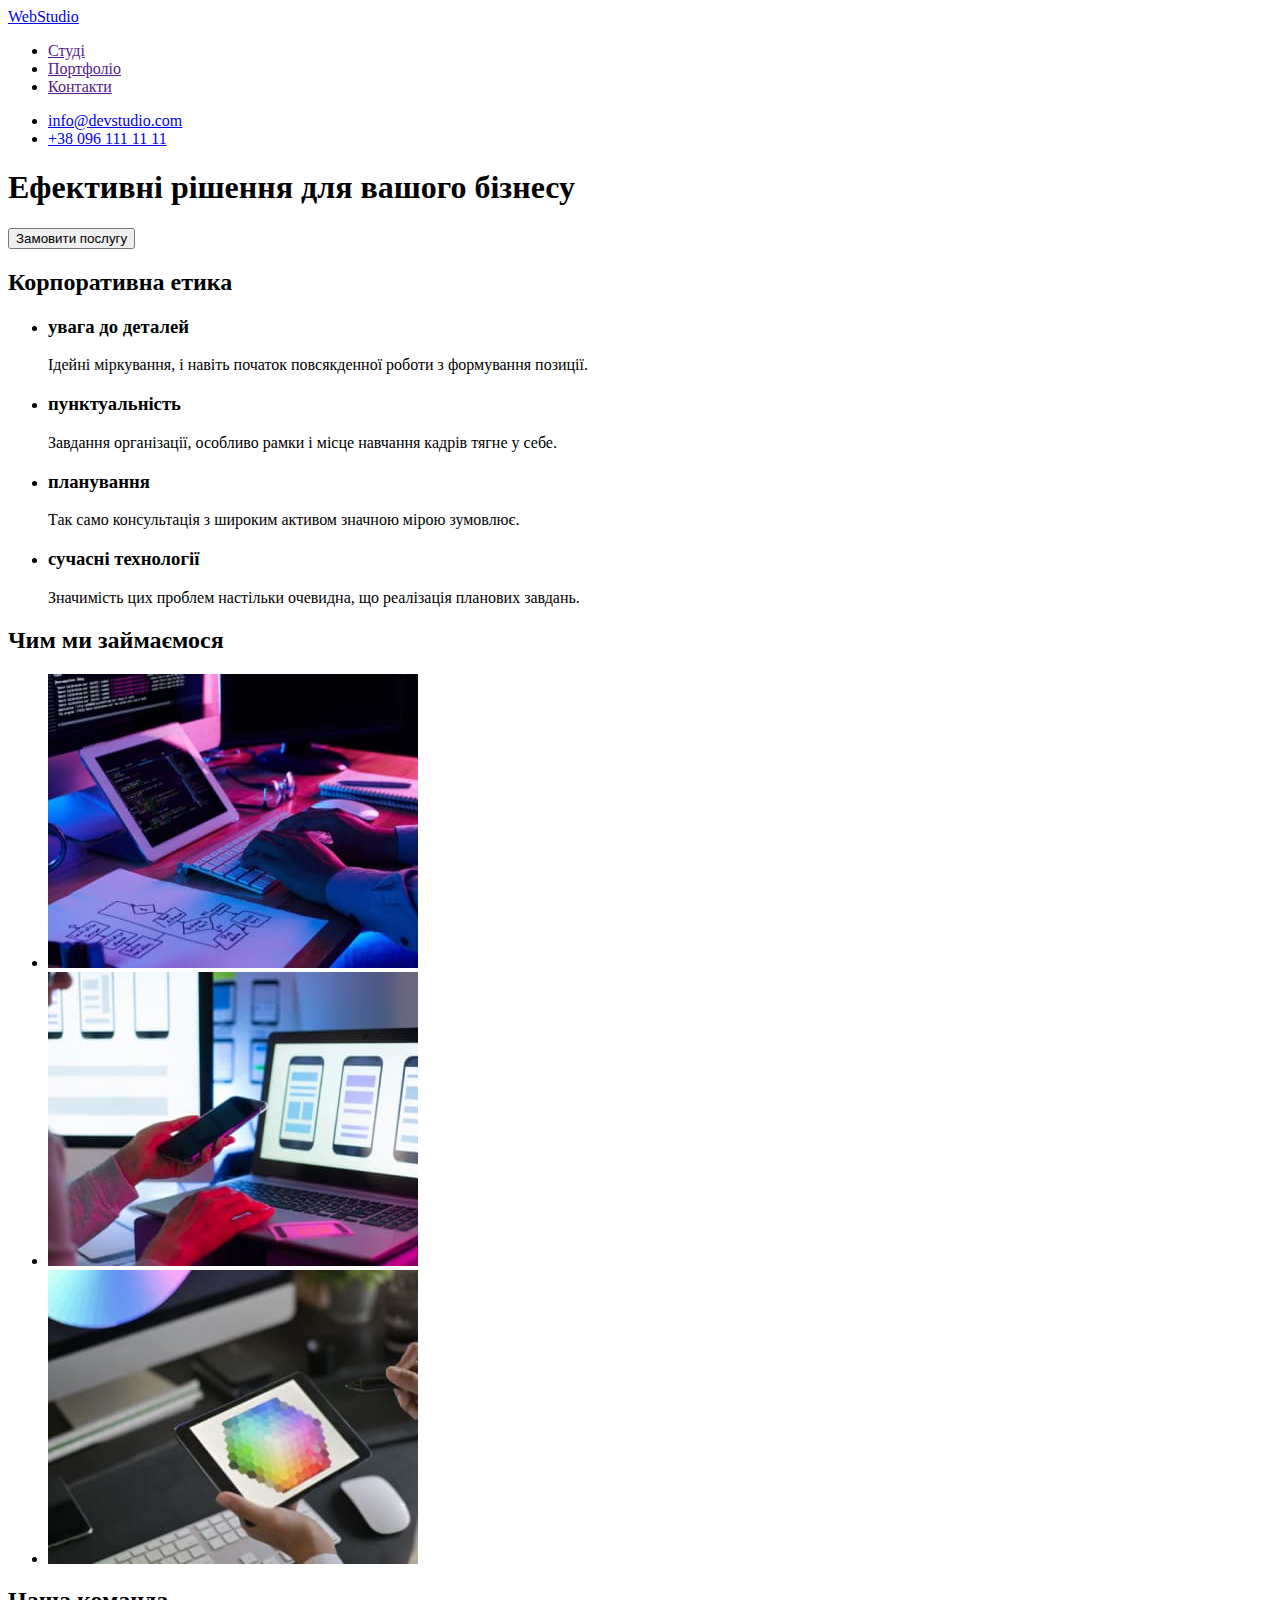
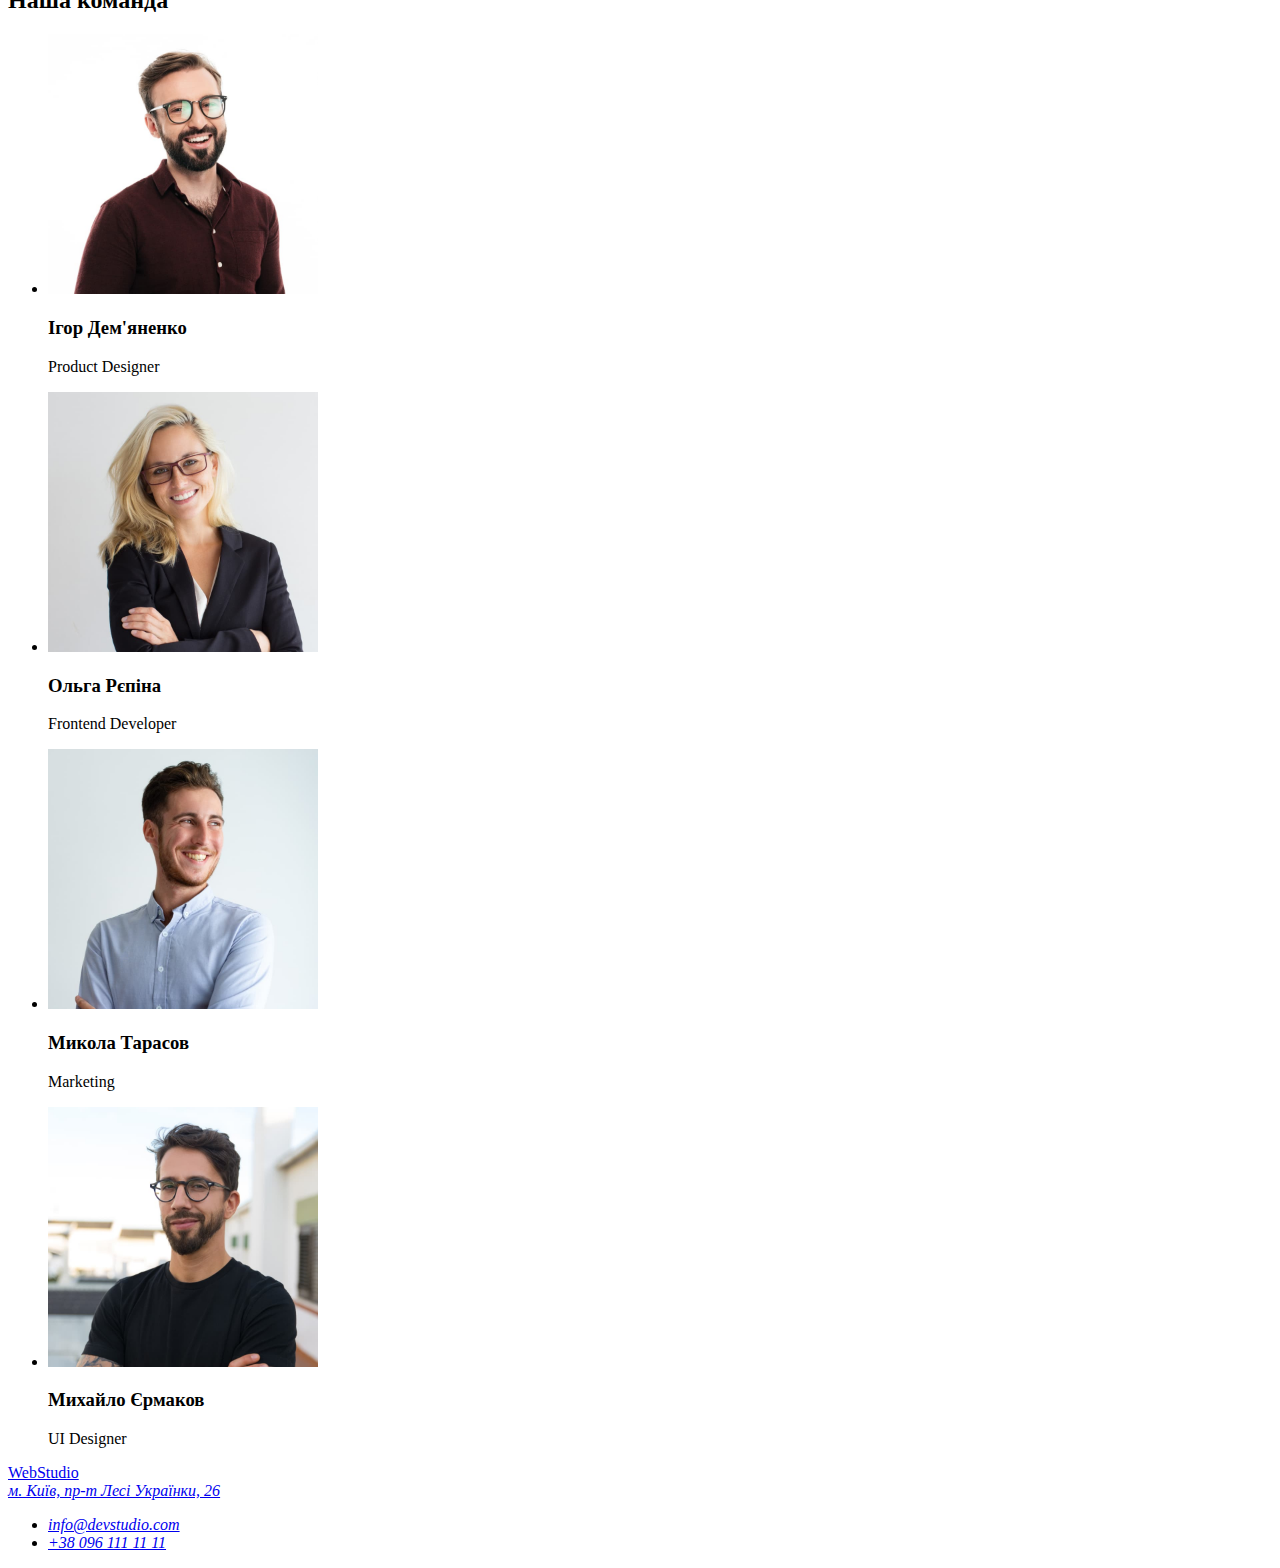
==== index.html @ 43e2fe20 "add css" ====
<!DOCTYPE html>
<html lang="uk">
<head>
    <meta charset="UTF-8">
    <meta http-equiv="X-UA-Compatible" content="IE=edge">
    <meta name="viewport" content="width=device-width, initial-scale=1.0">
    <title>WebStudio</title>
    <link rel="stylesheet" href="./css/styles.css">
</head>
<body>
    <header>
        <nav>
        <a href="/"><span class="accent">Web</span>Studio</a>
        <ul>
            <li><a href="">Студі</a></li>
            <li><a href="">Портфоліо</a></li>
            <li><a href="">Контакти</a></li>
        </ul>
        </nav>
        <ul>
           <li><a href="mailto:info@devstudio.com">info@devstudio.com</a></li>
           <li><a href="tel:+380961111111">+38 096 111 11 11</a></li> 
        </ul>
    </header>
    <main>
        <section>
            <h1>Ефективні рішення для вашого бізнесу</h1>
            <button type="button">Замовити послугу</button>
        </section>
        <section>
            <h2>Корпоративна етика</h2>
            <ul>
                <li>
                    <h3>увага до деталей</h3>
                    <p>Ідейні міркування, і навіть початок повсякденної роботи з формування позиції.</p>
                </li>
                <li>
                    <h3>пунктуальність</h3>
                    <p>Завдання організації, особливо рамки і місце навчання кадрів тягне у себе.</p>
                </li>
                <li>
                    <h3>планування</h3>
                    <p>Так само консультація з широким активом значною мірою зумовлює.</p>
                </li>
                <li>
                    <h3>сучасні технології</h3>
                    <p>Значимість цих проблем настільки очевидна, що реалізація планових завдань.</p>
                </li>
            </ul>
        </section>
        <section>
            <h2>Чим ми займаємося</h2>
            <ul>
                <li>
                    <img src="./images/section-1-img1.jpg" alt="Написання коду за столом" width="370" height="294"/>
                </li>
                <li>
                    <img src="./images/section-1-img2.jpg" alt="Створення мобільних додатків" width="370" height="294"/>
                </li>
                <li>
                    <img src="./images/section-1-img3.jpg" alt="Цифрова кольорова палітра" width="370" height="294"/>
                </li>
            </ul>
        </section>
        <section>
            <h2>Наша команда</h2>
            <ul>
                <li>
                    <img src="./images/productdesigner.jpg" alt="Дизайнер" width="270" height="260"/>
                    <h3>Ігор Дем'яненко</h3>
                    <p lang="en">Product Designer</p>
                </li>
                <li>
                    <img src="./images/frontenddeveloper.jpg" alt="Фронтенд розробник" width="270" height="260"/>
                    <h3>Ольга Рєпіна</h3>
                    <p lang="en">Frontend Developer</p>
                </li>
                <li>
                    <img src="./images/marketing.jpg" alt="Маркетолог" width="270" height="260"/>
                    <h3>Микола Тарасов</h3>
                    <p lang="en">Marketing</p>
                </li>
                <li>
                    <img src="./images/uidesigner.jpg" alt="UI дизайнер" width="270" height="260"/>
                    <h3>Михайло Єрмаков</h3>
                    <p lang="en">UI Designer</p>
                </li>
            </ul>
        </section>
    </main>
    <footer>
        <a href="/"><span class="accent">Web</span>Studio</a>
        <address>
            <a href="https://goo.gl/maps/p6rWdTMNFXtJnuZH9" target="_blank" rel="noopener noreferrer nofollow">м. Київ, пр-т Лесі Українки, 26</a>
            <ul>
                <li><a href="mailto:info@devstudio.com">info@devstudio.com</a></li>
                <li><a href="tel:+380961111111">+38 096 111 11 11</a></li>
            </ul>
        </address>
        

    </footer>

</body>
</html>
---- css/styles.css ----
body{
    
}
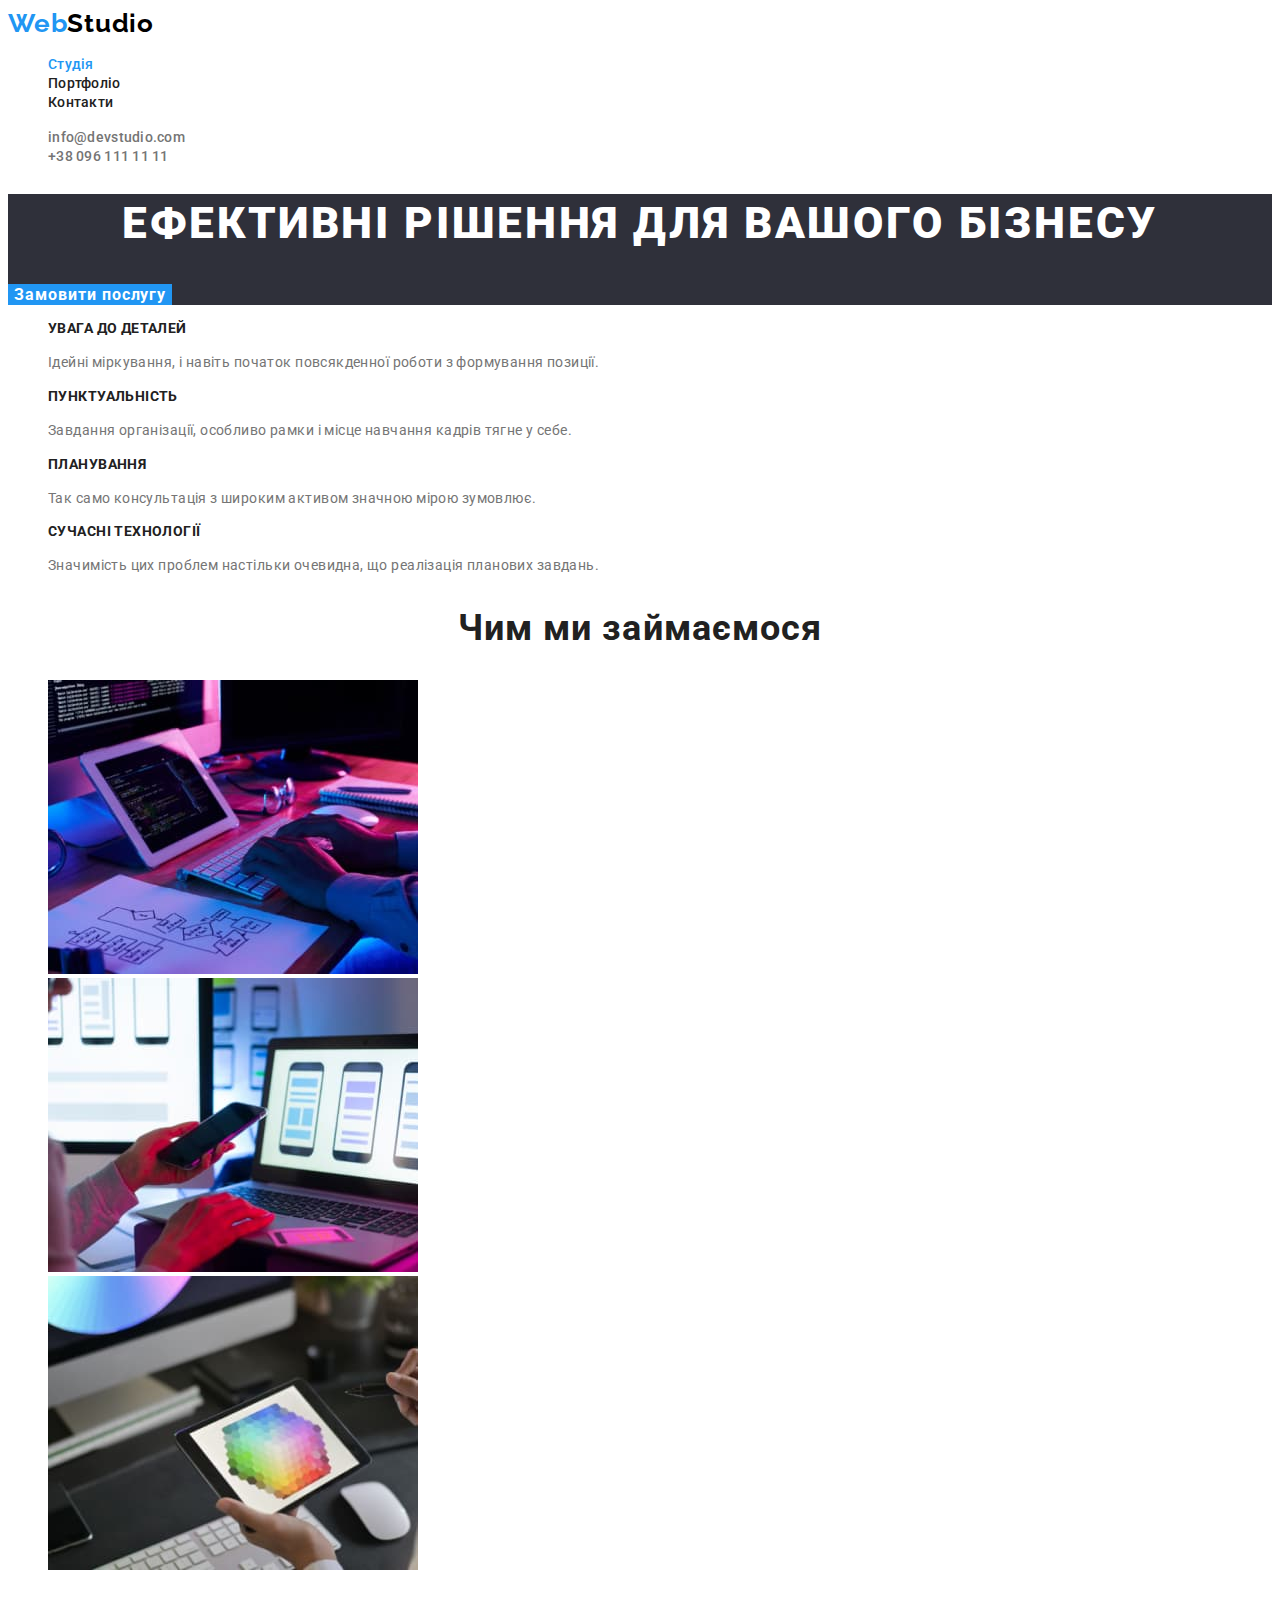
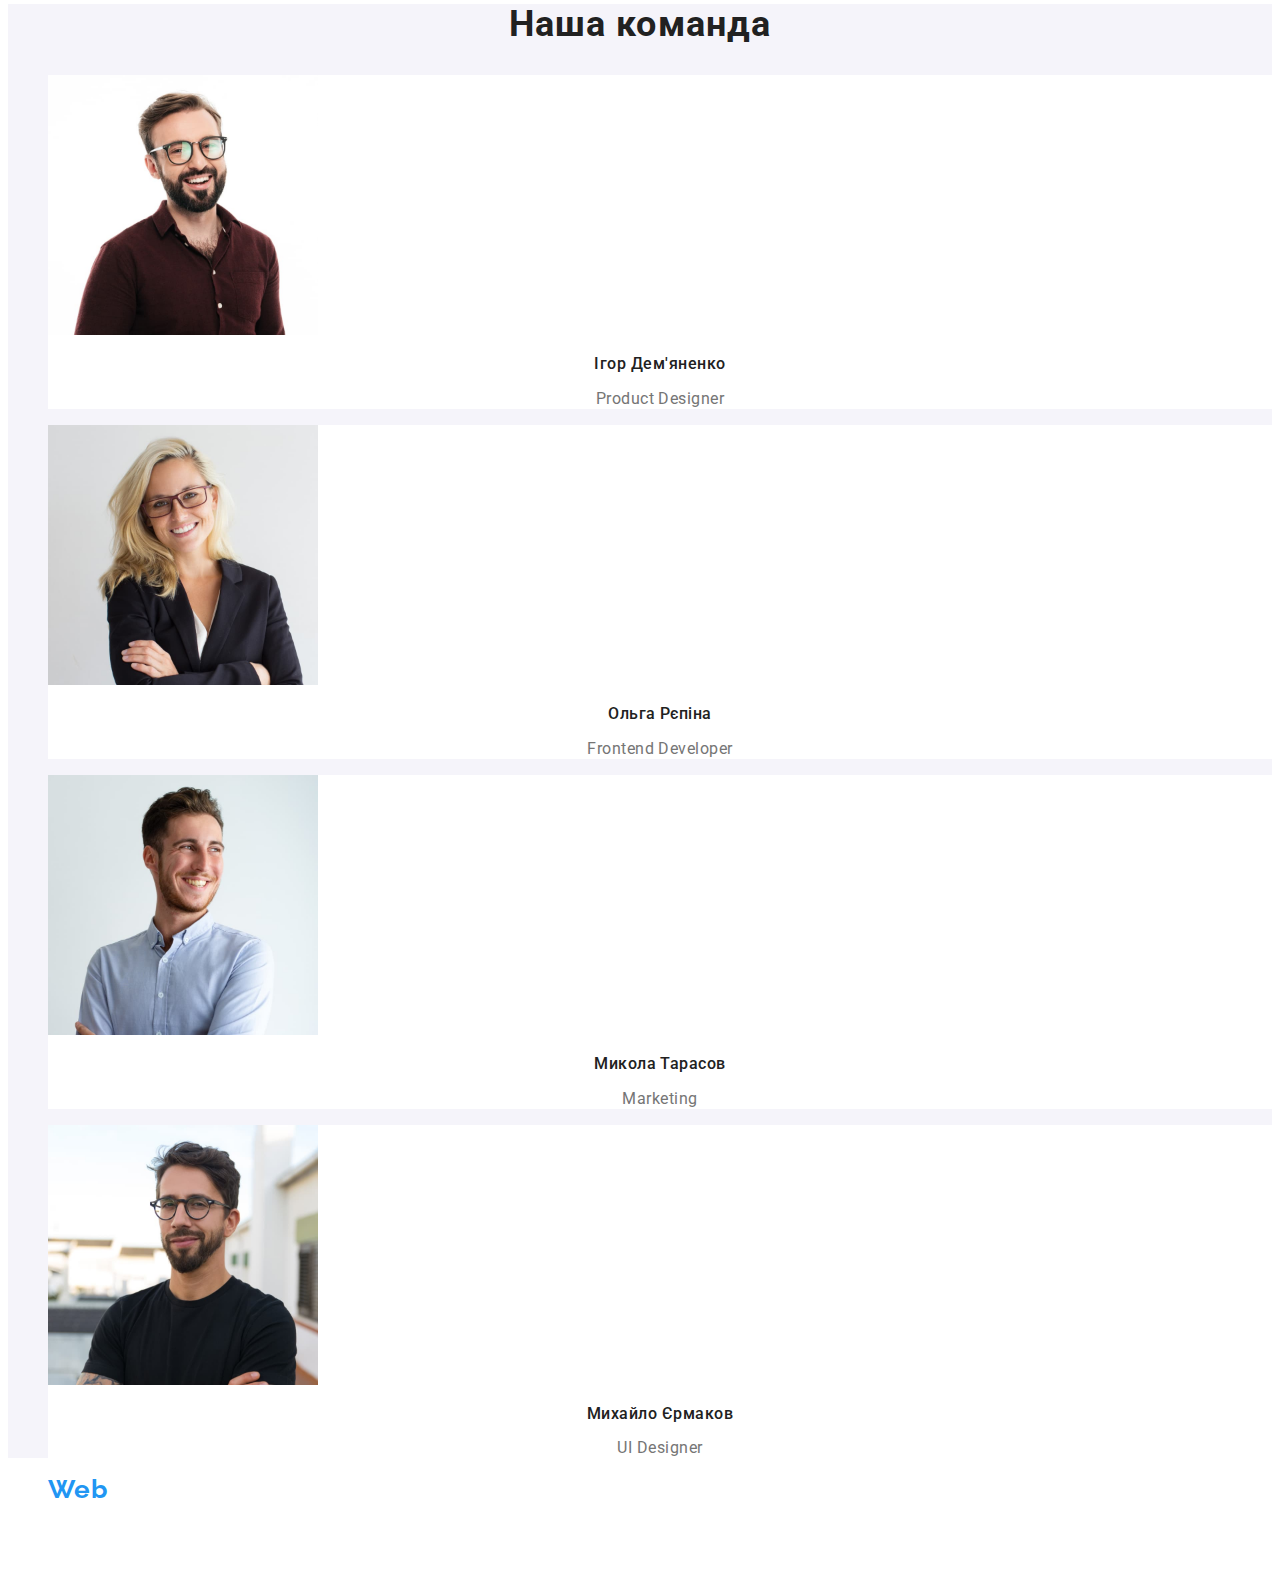
==== commit 677afae8: "add hw2" ====
--- a/index.html
+++ b/index.html
@@ -5,52 +5,56 @@
     <meta http-equiv="X-UA-Compatible" content="IE=edge">
     <meta name="viewport" content="width=device-width, initial-scale=1.0">
     <title>WebStudio</title>
+    <link rel="preconnect" href="https://fonts.googleapis.com">
+    <link rel="preconnect" href="https://fonts.gstatic.com" crossorigin>
+    <link href="https://fonts.googleapis.com/css2?family=Raleway:wght@700&family=Roboto:wght@400;500;700;900&display=swap"
+        rel="stylesheet">
     <link rel="stylesheet" href="./css/styles.css">
 </head>
 <body>
-    <header>
+    <header class="site-header">
         <nav>
-        <a href="/"><span class="accent">Web</span>Studio</a>
-        <ul>
-            <li><a href="">Студі</a></li>
-            <li><a href="">Портфоліо</a></li>
-            <li><a href="">Контакти</a></li>
+        <a href="/" class="logo"><span class="accent">Web</span>Studio</a>
+        <ul class="site-nav list">
+            <li><a href="" class="link current">Студія</a></li>
+            <li><a href="./portfolio.html" class="link">Портфоліо</a></li>
+            <li><a href="" class="link">Контакти</a></li>
         </ul>
         </nav>
-        <ul>
-           <li><a href="mailto:info@devstudio.com">info@devstudio.com</a></li>
-           <li><a href="tel:+380961111111">+38 096 111 11 11</a></li> 
+        <ul class="adress-header list">
+           <li><a href="mailto:info@devstudio.com" class="link">info@devstudio.com</a></li>
+           <li><a href="tel:+380961111111" class="link">+38 096 111 11 11</a></li> 
         </ul>
     </header>
     <main>
-        <section>
-            <h1>Ефективні рішення для вашого бізнесу</h1>
-            <button type="button">Замовити послугу</button>
+        <section class="hero">
+            <h1 class="hero-title">Ефективні рішення для вашого бізнесу</h1>
+            <button type="button" class="hero-button">Замовити послугу</button>
         </section>
-        <section>
-            <h2>Корпоративна етика</h2>
-            <ul>
+        <section class="corporation">
+            <h2 class="visually-hidden">Корпоративна етика</h2>
+            <ul class="corporation-list list">
                 <li>
-                    <h3>увага до деталей</h3>
-                    <p>Ідейні міркування, і навіть початок повсякденної роботи з формування позиції.</p>
+                    <h3 class="corporation-caption">увага до деталей</h3>
+                    <p class="corporation-text">Ідейні міркування, і навіть початок повсякденної роботи з формування позиції.</p>
                 </li>
                 <li>
-                    <h3>пунктуальність</h3>
-                    <p>Завдання організації, особливо рамки і місце навчання кадрів тягне у себе.</p>
+                    <h3 class="corporation-caption">пунктуальність</h3>
+                    <p class="corporation-text">Завдання організації, особливо рамки і місце навчання кадрів тягне у себе.</p>
                 </li>
                 <li>
-                    <h3>планування</h3>
-                    <p>Так само консультація з широким активом значною мірою зумовлює.</p>
+                    <h3 class="corporation-caption">планування</h3>
+                    <p class="corporation-text">Так само консультація з широким активом значною мірою зумовлює.</p>
                 </li>
                 <li>
-                    <h3>сучасні технології</h3>
-                    <p>Значимість цих проблем настільки очевидна, що реалізація планових завдань.</p>
+                    <h3 class="corporation-caption">сучасні технології</h3>
+                    <p class="corporation-text">Значимість цих проблем настільки очевидна, що реалізація планових завдань.</p>
                 </li>
             </ul>
         </section>
-        <section>
-            <h2>Чим ми займаємося</h2>
-            <ul>
+        <section class="skills">
+            <h2 class="skills-hidden">Чим ми займаємося</h2>
+            <ul class="skills-list list">
                 <li>
                     <img src="./images/section-1-img1.jpg" alt="Написання коду за столом" width="370" height="294"/>
                 </li>
@@ -62,44 +66,41 @@
                 </li>
             </ul>
         </section>
-        <section>
-            <h2>Наша команда</h2>
-            <ul>
-                <li>
+        <section class="team">
+            <h2 class="team-hidden">Наша команда</h2>
+            <ul class="team-list list">
+                <li class="link">
                     <img src="./images/productdesigner.jpg" alt="Дизайнер" width="270" height="260"/>
-                    <h3>Ігор Дем'яненко</h3>
-                    <p lang="en">Product Designer</p>
+                    <h3 class="team-caption">Ігор Дем'яненко</h3>
+                    <p lang="en" class="team-text">Product Designer</p>
                 </li>
-                <li>
+                <li class="link">
                     <img src="./images/frontenddeveloper.jpg" alt="Фронтенд розробник" width="270" height="260"/>
-                    <h3>Ольга Рєпіна</h3>
-                    <p lang="en">Frontend Developer</p>
+                    <h3 class="team-caption">Ольга Рєпіна</h3>
+                    <p lang="en" class="team-text">Frontend Developer</p>
                 </li>
-                <li>
+                <li class="link">
                     <img src="./images/marketing.jpg" alt="Маркетолог" width="270" height="260"/>
-                    <h3>Микола Тарасов</h3>
-                    <p lang="en">Marketing</p>
+                    <h3 class="team-caption">Микола Тарасов</h3>
+                    <p lang="en" class="team-text">Marketing</p>
                 </li>
-                <li>
+                <li class="link">
                     <img src="./images/uidesigner.jpg" alt="UI дизайнер" width="270" height="260"/>
-                    <h3>Михайло Єрмаков</h3>
-                    <p lang="en">UI Designer</p>
+                    <h3 class="team-caption">Михайло Єрмаков</h3>
+                    <p lang="en" class="team-text">UI Designer</p>
                 </li>
             </ul>
         </section>
     </main>
-    <footer>
-        <a href="/"><span class="accent">Web</span>Studio</a>
+    <footer class="footer">
         <address>
-            <a href="https://goo.gl/maps/p6rWdTMNFXtJnuZH9" target="_blank" rel="noopener noreferrer nofollow">м. Київ, пр-т Лесі Українки, 26</a>
-            <ul>
-                <li><a href="mailto:info@devstudio.com">info@devstudio.com</a></li>
-                <li><a href="tel:+380961111111">+38 096 111 11 11</a></li>
+            <ul class="nav list">
+                <li><a href="/" class="logo-footer"><span class="accent">Web</span>Studio</a></li>
+                <li><a href="https://goo.gl/maps/p6rWdTMNFXtJnuZH9" target="_blank" rel="noopener noreferrer nofollow" class="nav-address">м. Київ, пр-т Лесі Українки, 26</a></li>
+                <li><a href="mailto:info@devstudio.com" class="nav-info">info@devstudio.com</a></li>
+                <li><a href="tel:+380961111111" class="nav-info">+38 096 111 11 11</a></li>
             </ul>
         </address>
-        
-
     </footer>
-
 </body>
 </html>--- a/css/styles.css
+++ b/css/styles.css
@@ -1,3 +1,269 @@
 body{
-    
-}+    background-color: #fff;
+    color: #757575;
+    font-family: "roboto", sans-serif;
+}
+:root{
+    --primary-text-color: #757575;
+    --title-text-color: #212121;
+    --acent-color: #2196F3;
+    --acent-text-color: #FFFFFF;
+    --logo-header: #000000;
+    --container-color: #EEEEEE;
+    --section-bottom: #F5F4FA;
+    --background-container: #2F303A;    
+    --footer-text: rgb(255, 255, 255, 0.6)
+}
+.list{
+    list-style: none;
+}
+.visually-hidden {
+    position: absolute;
+    white-space: nowrap;
+    width: 1px;
+    height: 1px;
+    overflow: hidden;
+    border: 0;
+    padding: 0;
+    clip: rect(0 0 0 0);
+    clip-path: inset(50%);
+    margin: -1px;
+}
+                                                        /*header*/
+.site-header{
+    background-color: var(--acent-text-color);
+}
+
+.logo{
+    color: var(--logo-header);
+    text-decoration: none;
+    font-family: 'raleway', sans-serif;
+    font-weight: 700;
+    font-size: 26px;
+    line-height: 1,19;
+    letter-spacing: 0.03em;
+}
+
+.accent{
+    color: var(--acent-color);
+}
+
+.site-nav .link{
+    color: var(--title-text-color);
+    text-decoration: none;
+    font-weight: 500;
+    font-size: 14px;
+    line-height: 1.14;
+    letter-spacing: 0.02em;
+}
+
+.site-nav .link:hover,
+.site-nav .link:focus{
+    color: var(--acent-color);
+}
+.site-nav .link.current{
+    color: var(--acent-color);
+}
+
+.adress-header .link{
+    color: var(--primary-text-color);
+    text-decoration: none;
+    font-weight: 500;
+    font-size: 14px;
+    line-height: 1.14;
+    letter-spacing: 0.02em; 
+}
+
+.adress-header .link:hover,
+.adress-header .link:focus{
+    color: var(--acent-color);
+}
+
+                                                    /*main*/
+.hero{
+    background-color: var(--background-container);
+}
+.hero-title{
+    color: var(--acent-text-color);
+    font-weight: 900;
+    font-size: 44px;
+    line-height: 1.36;
+    text-align: center;
+    letter-spacing: 0.06em;
+    text-transform: uppercase;
+}
+.hero-button{
+    color: var(--acent-text-color);
+    background-color: var(--acent-color);
+    font-family: inherit;
+    font-style: normal;
+    font-weight: 700;
+    font-size: 16px;
+    line-height: 1,87;
+    letter-spacing: 0.06em;
+    border: none;
+}
+
+.corporation-caption{
+    color: var(--title-text-color);
+    text-transform: uppercase;
+    font-weight: 700;
+    font-size: 14px;
+    line-height: 1.14;
+    letter-spacing: 0.03em;
+    text-transform: uppercase;
+}
+.corporation-text{
+    color: var(--primary-text-color);
+    font-weight: 400;
+    font-size: 14px;
+    line-height: 1.71;
+    letter-spacing: 0.03em;
+}
+.skills-hidden{
+    color: var(--title-text-color);
+    text-align: center;
+    font-weight: 700;
+    font-size: 36px;
+    line-height: 1.16;
+    text-align: center;
+    letter-spacing: 0.03em;
+}
+.team{
+    background-color: var(--section-bottom);
+}
+.team-hidden{
+    color: var(--title-text-color);
+    text-align: center;
+    font-weight: 700;
+    font-size: 36px;
+    line-height: 1.16;
+    text-align: center;
+    letter-spacing: 0.03em;
+}
+
+.team-list .link{
+    background-color: var(--acent-text-color);
+}
+
+.team-caption{
+    color: var(--title-text-color);
+    text-align: center;
+    font-weight: 500;
+    font-size: 16px;
+    line-height: 1.18;
+    text-align: center;
+    letter-spacing: 0.03em;
+}
+
+.team-text{
+    color: var(--primary-text-color);
+    text-align: center;
+    font-weight: 400;
+    font-size: 16px;
+    line-height: 1.18;
+    text-align: center;
+    letter-spacing: 0.03em;
+}
+
+                                    /*FOOTER*/ //////////////////////////                                          
+
+.footer .nav{
+    background-color: var(--background-container);
+}
+
+.logo-footer{
+    color: var(--acent-text-color);
+    text-decoration: none;
+    font-family: 'raleway', sans-serif;
+    font-style: normal;
+    font-weight: 700;
+    font-size: 26px;
+    line-height: 1.19;
+    letter-spacing: 0.03em;
+}
+
+.nav .nav-address{
+    color: var(--acent-text-color);
+    text-decoration: none;
+    font-style: normal;
+    font-weight: 400;
+    font-size: 14px;
+    line-height: 1.71;
+    letter-spacing: 0.03em;
+}
+
+.nav .nav-address:hover,
+.nav .nav-address:focus {
+    color: var(--acent-color);
+}
+
+.nav .nav-info{
+    color: var(--footer-text);
+    text-decoration: none;
+    font-style: normal;
+    font-weight: 400;
+    font-size: 14px;
+    line-height: 1.71;
+    letter-spacing: 0.03em;
+}
+
+.nav .nav-info:hover,
+.nav .nav-info:focus {
+    color: var(--acent-color);
+}
+
+/////////////////////////////////////*PORTFOLIO*///////////////////////////
+
+.button{
+    color: var(--title-text-color);
+    background-color: var(--section-bottom);
+    border: none;
+    font-family: inherit;
+    font-style: normal;
+    font-weight: 500;
+    font-size: 16px;
+    line-height: 1.62;
+    text-align: center;
+    letter-spacing: 0.03em;
+}
+
+.portfolio-nav .button.current-btn{
+    color: var(--acent-text-color);
+    background-color: var(--acent-color);
+    border: none;
+    font-family: inherit;
+    font-style: normal;
+    font-weight: 500;
+    font-size: 16px;
+    line-height: 1.62;
+    text-align: center;
+    letter-spacing: 0.03em;
+}
+.portfolio-nav .button:hover,
+.portfolio-nav .button:focus{
+    color: var(--acent-text-color);
+    background-color: var(--acent-color)
+}
+
+.portfolio .link{
+    background-color: var(--acent-text-color);
+}
+
+.portfolio-header{
+    color: var(--title-text-color);
+    text-decoration: none;
+    font-weight: 700;
+    font-size: 18px;
+    line-height: 2;
+    letter-spacing: 0.06em;
+    }
+
+.portfolio-text{
+    color: var(--primary-text-color);
+    text-decoration: none;
+    font-weight: 400;
+    font-size: 16px;
+    line-height: 1.87;
+    letter-spacing: 0.03em;
+}
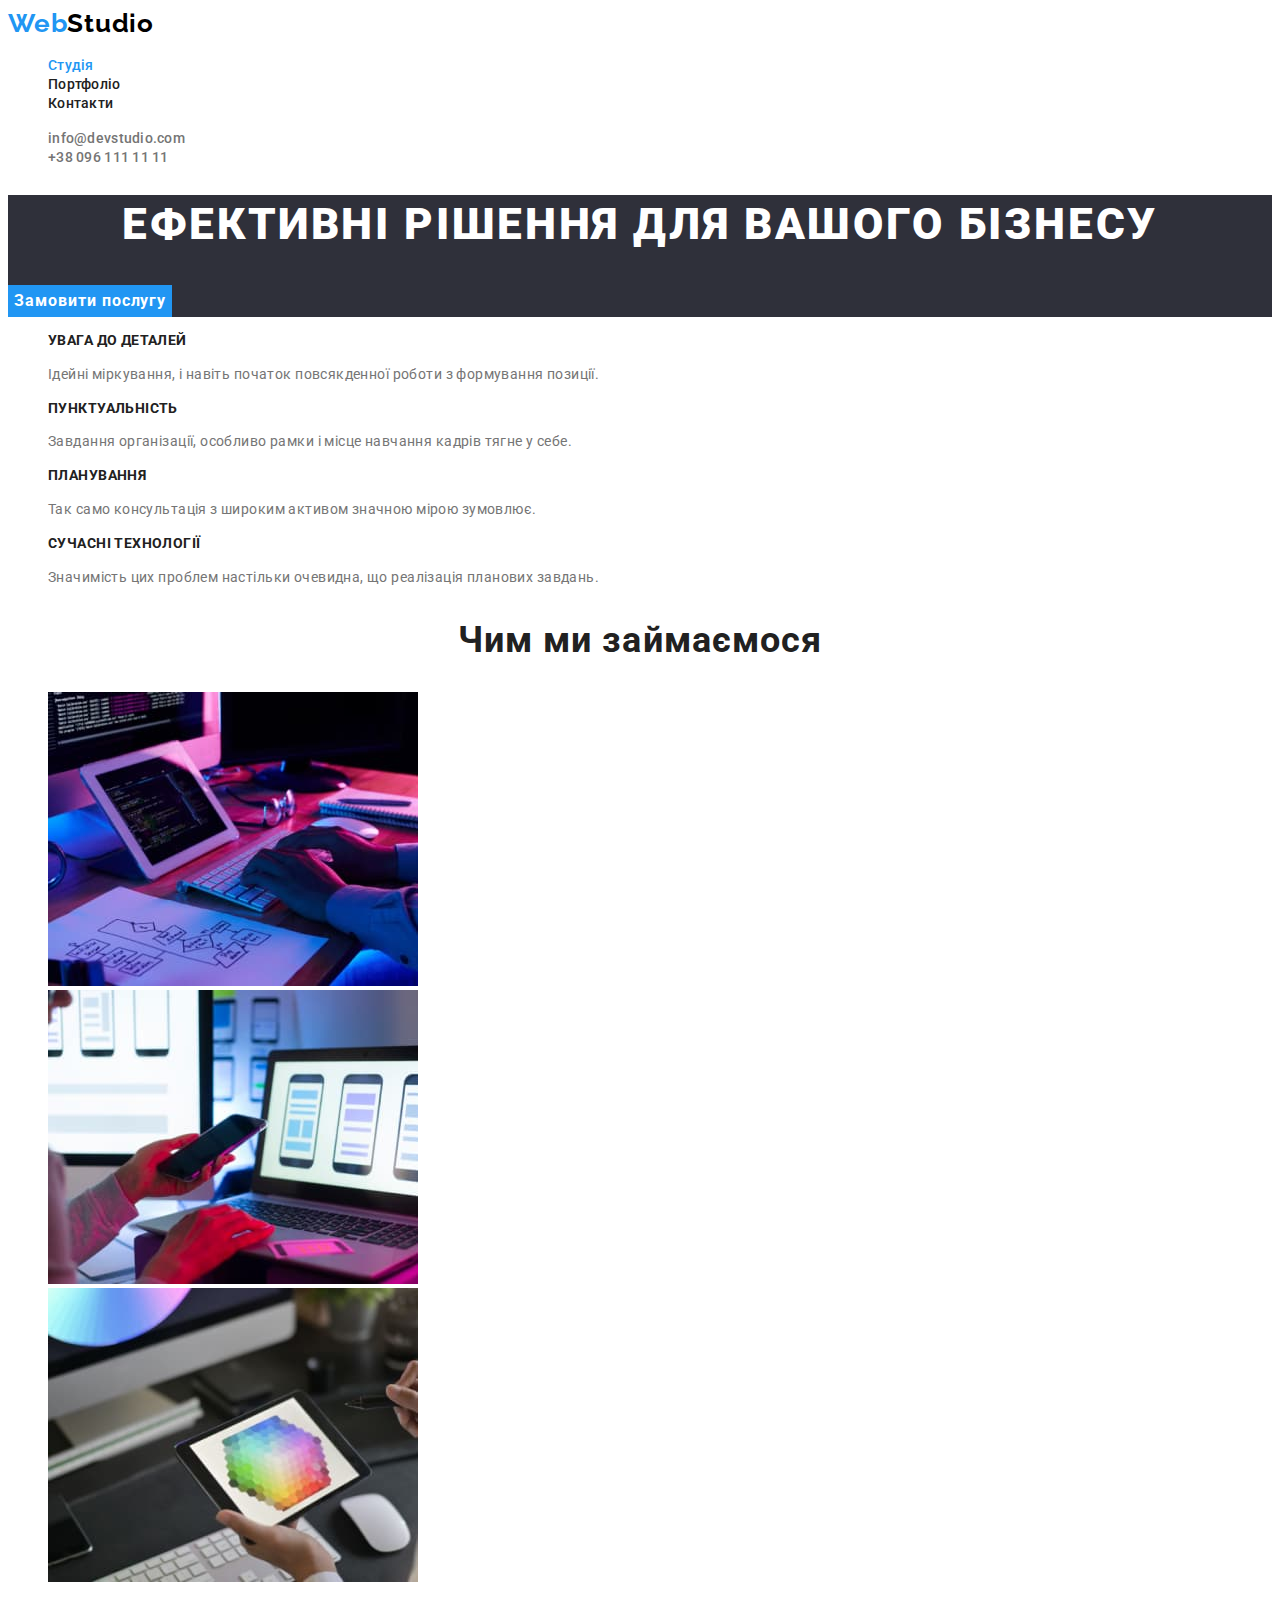
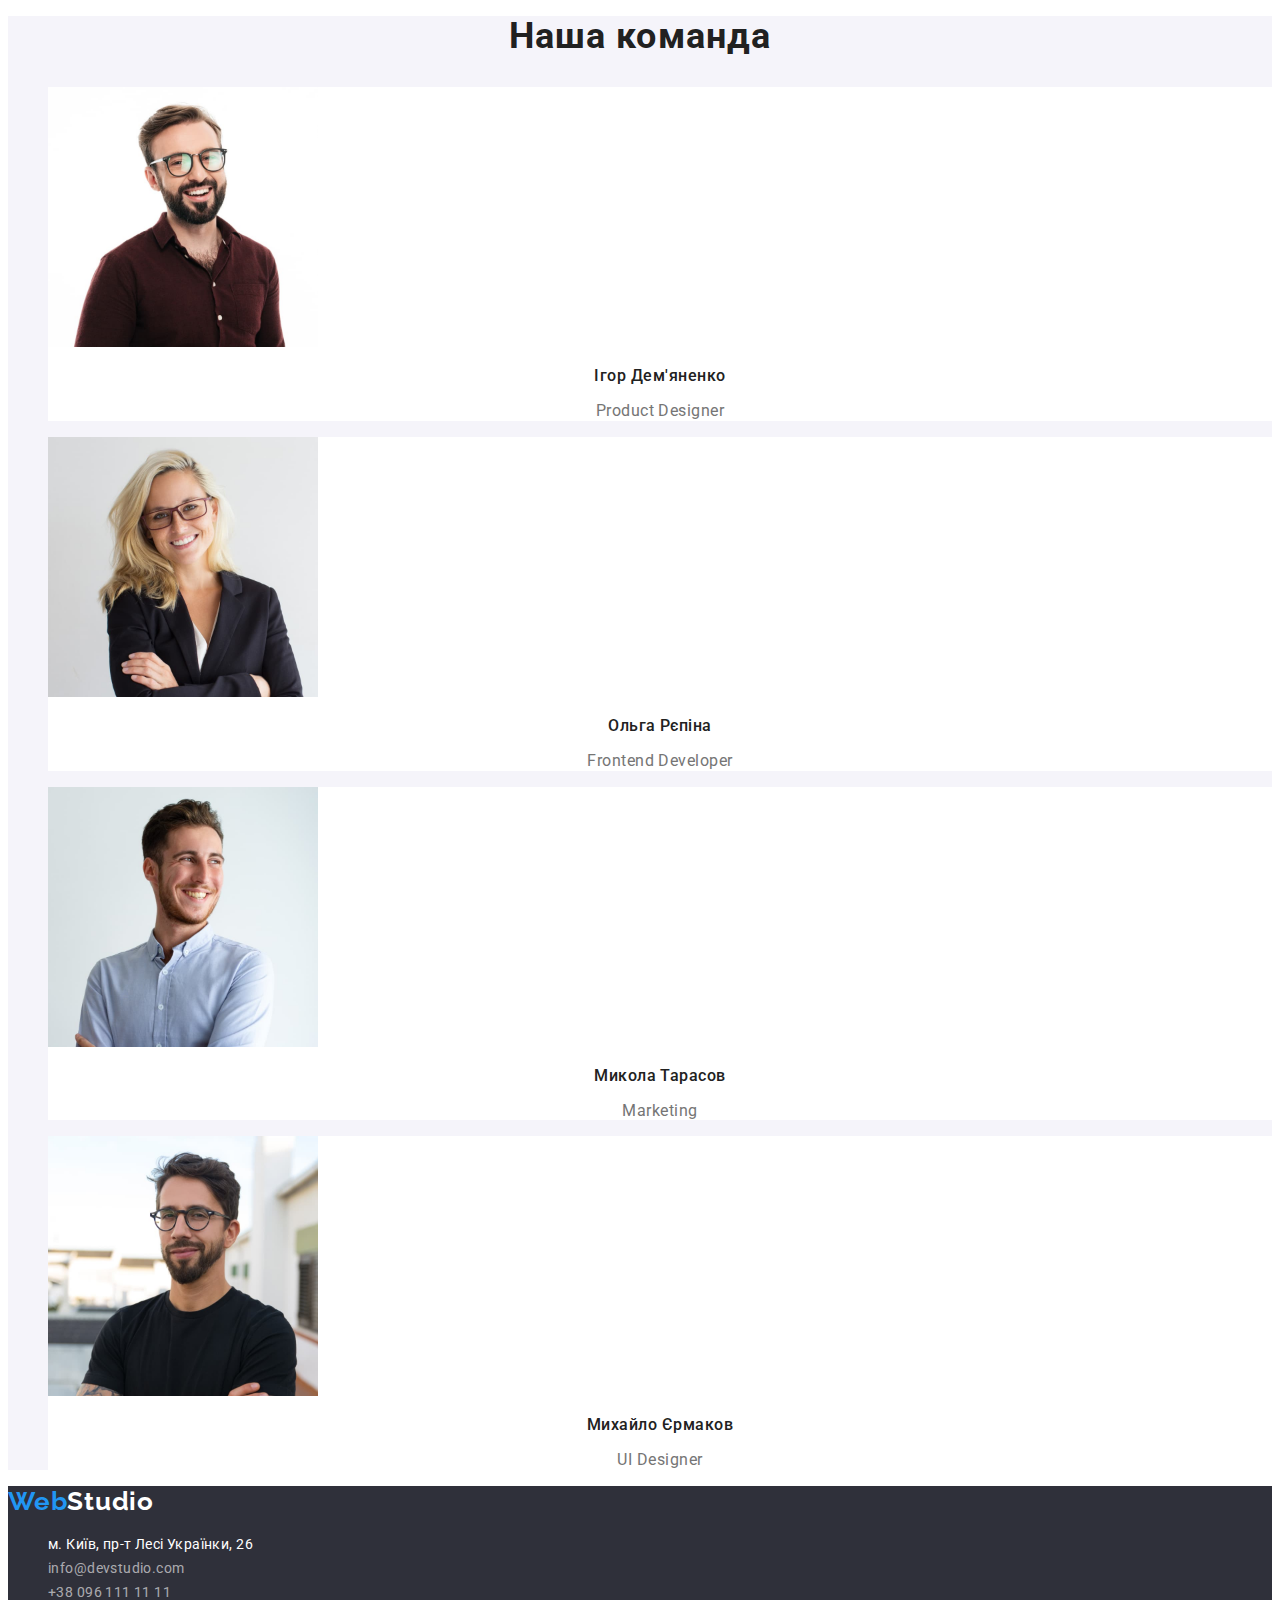
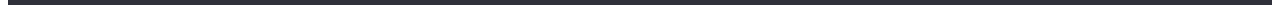
==== commit 3496d616: "add the corrected hw" ====
--- a/index.html
+++ b/index.html
@@ -93,9 +93,9 @@
         </section>
     </main>
     <footer class="footer">
+        <a href="/" class="logo-footer"><span class="accent">Web</span>Studio</a>
         <address>
             <ul class="nav list">
-                <li><a href="/" class="logo-footer"><span class="accent">Web</span>Studio</a></li>
                 <li><a href="https://goo.gl/maps/p6rWdTMNFXtJnuZH9" target="_blank" rel="noopener noreferrer nofollow" class="nav-address">м. Київ, пр-т Лесі Українки, 26</a></li>
                 <li><a href="mailto:info@devstudio.com" class="nav-info">info@devstudio.com</a></li>
                 <li><a href="tel:+380961111111" class="nav-info">+38 096 111 11 11</a></li>
--- a/css/styles.css
+++ b/css/styles.css
@@ -36,11 +36,12 @@
 
 .logo{
     color: var(--logo-header);
+
     text-decoration: none;
     font-family: 'raleway', sans-serif;
     font-weight: 700;
     font-size: 26px;
-    line-height: 1,19;
+    line-height: 1.19;
     letter-spacing: 0.03em;
 }
 
@@ -50,6 +51,7 @@
 
 .site-nav .link{
     color: var(--title-text-color);
+
     text-decoration: none;
     font-weight: 500;
     font-size: 14px;
@@ -67,6 +69,7 @@
 
 .adress-header .link{
     color: var(--primary-text-color);
+
     text-decoration: none;
     font-weight: 500;
     font-size: 14px;
@@ -96,32 +99,34 @@
     color: var(--acent-text-color);
     background-color: var(--acent-color);
     font-family: inherit;
-    font-style: normal;
     font-weight: 700;
     font-size: 16px;
-    line-height: 1,87;
+    line-height: 1.87;
     letter-spacing: 0.06em;
     border: none;
+    cursor: pointer;
 }
 
 .corporation-caption{
     color: var(--title-text-color);
+
+    font-weight: 700;
+    font-size: 14px;
+    line-height: 1.14;
+    letter-spacing: 0.03em;
     text-transform: uppercase;
-    font-weight: 700;
-    font-size: 14px;
-    line-height: 1.14;
-    letter-spacing: 0.03em;
-    text-transform: uppercase;
 }
 .corporation-text{
     color: var(--primary-text-color);
-    font-weight: 400;
+
     font-size: 14px;
     line-height: 1.71;
     letter-spacing: 0.03em;
 }
-.skills-hidden{
-    color: var(--title-text-color);
+.skills-hidden,
+.team-hidden{
+    color: var(--title-text-color);
+
     text-align: center;
     font-weight: 700;
     font-size: 36px;
@@ -132,15 +137,6 @@
 .team{
     background-color: var(--section-bottom);
 }
-.team-hidden{
-    color: var(--title-text-color);
-    text-align: center;
-    font-weight: 700;
-    font-size: 36px;
-    line-height: 1.16;
-    text-align: center;
-    letter-spacing: 0.03em;
-}
 
 .team-list .link{
     background-color: var(--acent-text-color);
@@ -158,25 +154,24 @@
 
 .team-text{
     color: var(--primary-text-color);
-    text-align: center;
-    font-weight: 400;
-    font-size: 16px;
+
+    text-align: center;
     line-height: 1.18;
     text-align: center;
     letter-spacing: 0.03em;
 }
 
-                                    /*FOOTER*/ //////////////////////////                                          
-
-.footer .nav{
+                                    /*FOOTER*/                                        
+
+.footer{
     background-color: var(--background-container);
 }
 
 .logo-footer{
     color: var(--acent-text-color);
+
     text-decoration: none;
     font-family: 'raleway', sans-serif;
-    font-style: normal;
     font-weight: 700;
     font-size: 26px;
     line-height: 1.19;
@@ -185,9 +180,9 @@
 
 .nav .nav-address{
     color: var(--acent-text-color);
+
     text-decoration: none;
     font-style: normal;
-    font-weight: 400;
     font-size: 14px;
     line-height: 1.71;
     letter-spacing: 0.03em;
@@ -202,7 +197,6 @@
     color: var(--footer-text);
     text-decoration: none;
     font-style: normal;
-    font-weight: 400;
     font-size: 14px;
     line-height: 1.71;
     letter-spacing: 0.03em;
@@ -213,33 +207,27 @@
     color: var(--acent-color);
 }
 
-/////////////////////////////////////*PORTFOLIO*///////////////////////////
-
-.button{
+/*PORTFOLIO*/
+
+.portfolio-nav .button.current {
+    color: var(--acent-text-color);
+    background-color: var(--acent-color);
+
+}
+
+.portfolio-nav .button{
     color: var(--title-text-color);
     background-color: var(--section-bottom);
     border: none;
     font-family: inherit;
-    font-style: normal;
     font-weight: 500;
     font-size: 16px;
     line-height: 1.62;
     text-align: center;
     letter-spacing: 0.03em;
-}
-
-.portfolio-nav .button.current-btn{
-    color: var(--acent-text-color);
-    background-color: var(--acent-color);
-    border: none;
-    font-family: inherit;
-    font-style: normal;
-    font-weight: 500;
-    font-size: 16px;
-    line-height: 1.62;
-    text-align: center;
-    letter-spacing: 0.03em;
-}
+    cursor: pointer;
+}
+
 .portfolio-nav .button:hover,
 .portfolio-nav .button:focus{
     color: var(--acent-text-color);
@@ -262,8 +250,6 @@
 .portfolio-text{
     color: var(--primary-text-color);
     text-decoration: none;
-    font-weight: 400;
-    font-size: 16px;
     line-height: 1.87;
     letter-spacing: 0.03em;
 }
